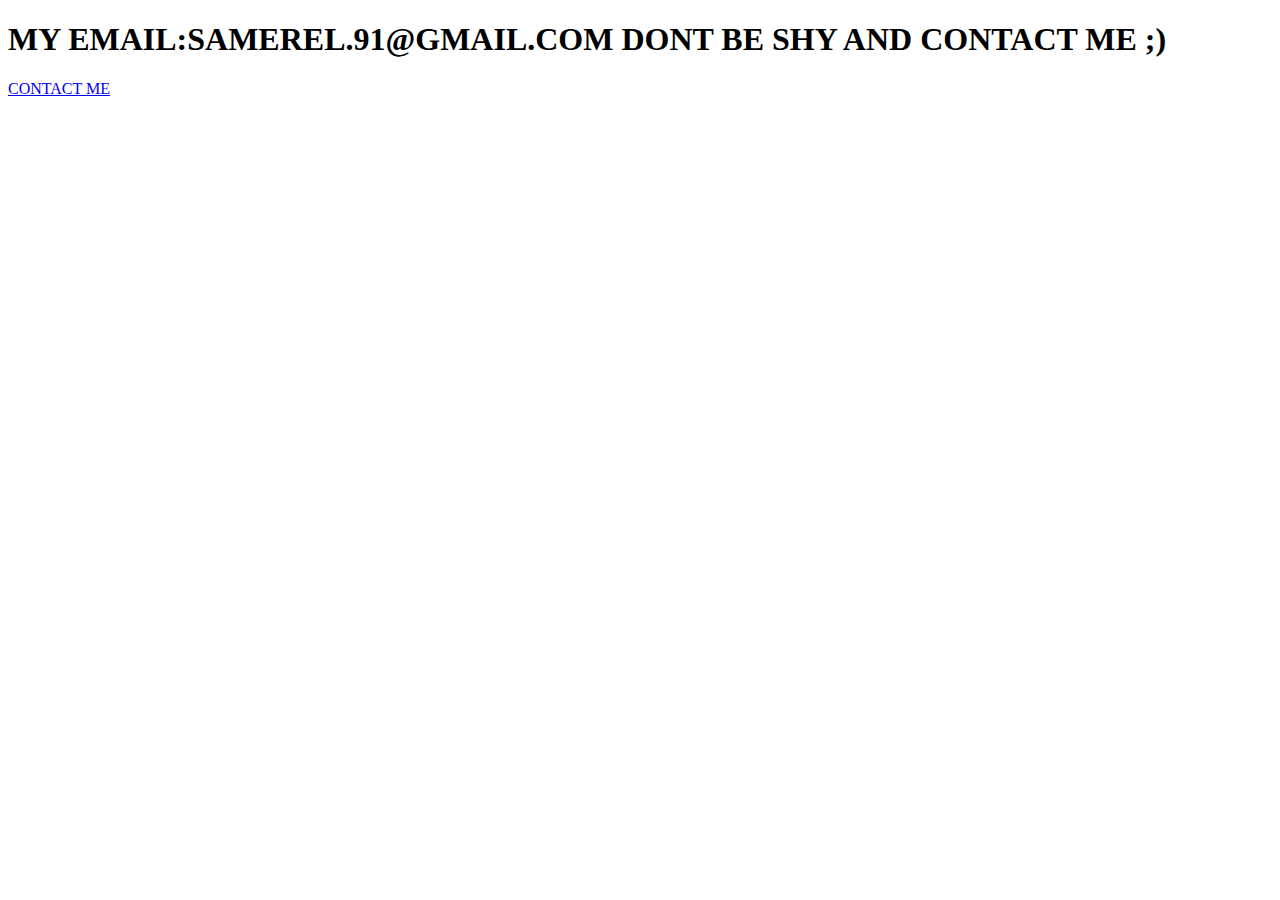
==== contact.html @ 90b58162 "Add files via upload" ====
<!DOCTYPE html>
<html lang="en" dir="ltr">
  <head>
    <link rel="stylesheet" href="css/styles.css">
    <link rel="ICON" href="FAVICON (1).ICO">
    <meta charset="utf-8">
    <title>CONTACT SAMMY</title>
  </head>
  <body>
    <H1>MY EMAIL:SAMEREL.91@GMAIL.COM DONT BE SHY AND CONTACT ME ;)</H1>
      <a class="btn" href="https://WWW.GMAIL.COM">CONTACT ME</a>
  </body>
</html>
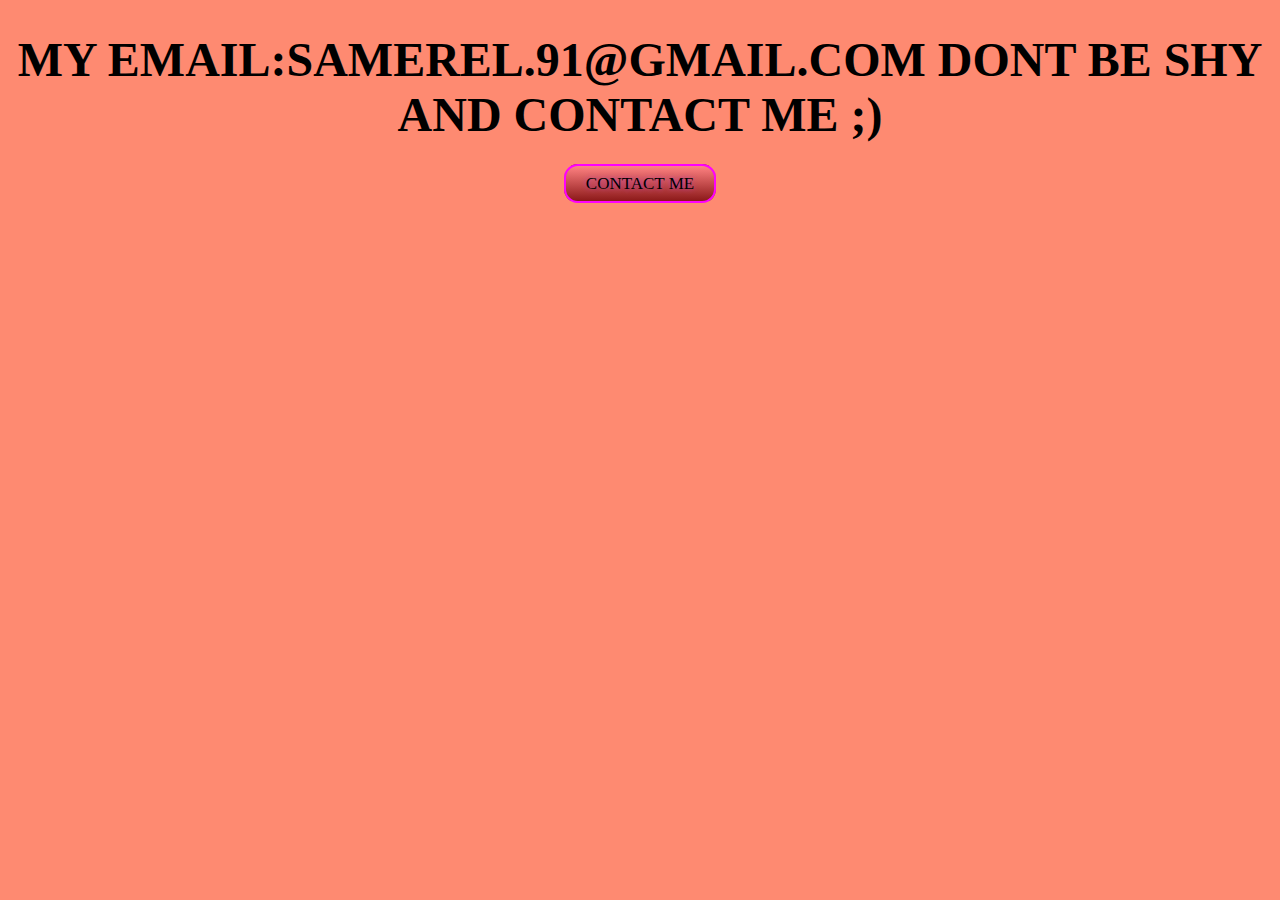
==== commit 0c617c4a: "Update contact.html" ====
--- a/contact.html
+++ b/contact.html
@@ -1,7 +1,7 @@
 <!DOCTYPE html>
 <html lang="en" dir="ltr">
   <head>
-    <link rel="stylesheet" href="css/styles.css">
+    <link rel="stylesheet" href="styles.css">
     <link rel="ICON" href="FAVICON (1).ICO">
     <meta charset="utf-8">
     <title>CONTACT SAMMY</title>
--- a/styles.css
+++ b/styles.css
@@ -0,0 +1,149 @@
+BODY{BACKGROUND-COLOR:#fe8a71;
+MARGIN:0PX;
+text-align: center;}
+H2{margin:0 AUTO 0 AUTO;}
+H1{font-size:300%;font-family:'MuseoModerno', FANTASY;}
+.BLOCKS{height: 40PX;background-color:RED;
+  border-style: groove;
+  border-width:3PX 3PX 10PX 10PX;
+border-color:#ca5fa6;}
+.BLOCKS2{HEIGHT:30PX;
+  BACKGROUND-COLOR:#c70039;
+  border-radius:10PX;
+border-width:3px 3px 10px 10px;
+border-style: groove;
+border-color:#e4007c;
+}
+H3{font-size:1REM;}
+.btn2 {
+  background: #ff8282;
+  background-image: -webkit-linear-gradient(top, #ff8282, #8c1919);
+  background-image: -moz-linear-gradient(top, #ff8282, #8c1919);
+  background-image: -ms-linear-gradient(top, #ff8282, #8c1919);
+  background-image: -o-linear-gradient(top, #ff8282, #8c1919);
+  background-image: linear-gradient(to bottom, #ff8282, #8c1919);
+  -webkit-border-radius: 14;
+  -moz-border-radius: 14;
+  border-radius: 9px;
+  text-shadow: 0px 0px 2px GOLD;
+  font-family: Georgia;
+  color: ORANGE;
+font-weight: bold;
+  font-size: 70%;
+  padding: 7px 15px 7px 15px;
+  border: solid #ff00ff 2px;
+  text-decoration: none;
+  position:absolute;
+  BOTTOM:610PX;
+  LEFT:160PX;
+  WIDTH:7%;HEIGHT:1.5%;
+opacity:75%;
+}
+.btn1 {
+  background: #ff8282;
+  background-image: -webkit-linear-gradient(top, #ff8282, #8c1919);
+  background-image: -moz-linear-gradient(top, #ff8282, #8c1919);
+  background-image: -ms-linear-gradient(top, #ff8282, #8c1919);
+  background-image: -o-linear-gradient(top, #ff8282, #8c1919);
+  background-image: linear-gradient(to bottom, #ff8282, #8c1919);
+  -webkit-border-radius: 14;
+  -moz-border-radius: 14;
+  border-radius: 9px;
+
+  text-shadow: 0px 0px 2px GOLD;
+  font-family: Georgia;
+  color: ORANGE;
+  font-size: 70%;
+  font-weight: bold;
+  padding: 7px 15px 7px 15px;
+  border: solid #ff00ff 2px;
+  text-decoration:NONE;
+  position:absolute;
+  BOTTOM:610PX;
+  LEFT:30PX;
+  WIDTH:7%;HEIGHT:1.5%;
+opacity:75%;
+}
+
+.btn1:hover {
+  background: #ff5959;
+  background-image: -webkit-linear-gradient(top, #ff5959, #ffea00);
+  background-image: -moz-linear-gradient(top, #ff5959, #ffea00);
+  background-image: -ms-linear-gradient(top, #ff5959, #ffea00);
+  background-image: -o-linear-gradient(top, #ff5959, #ffea00);
+  background-image: linear-gradient(to bottom, #ff5959, #ffea00);
+  text-decoration:NONE;
+  COLOR:RED;
+  font-weight: bold;
+}
+
+.btn2:hover {
+  background: #ff5959;
+  background-image: -webkit-linear-gradient(top, #ff5959, #ffea00);
+  background-image: -moz-linear-gradient(top, #ff5959, #ffea00);
+  background-image: -ms-linear-gradient(top, #ff5959, #ffea00);
+  background-image: -o-linear-gradient(top, #ff5959, #ffea00);
+  background-image: linear-gradient(to bottom, #ff5959, #ffea00);
+  text-decoration:NONE;
+  COLOR:RED;
+  font-weight: bold;
+}
+.btn {
+  background: #ff8282;
+  background-image: -webkit-linear-gradient(top, #ff8282, #8c1919);
+  background-image: -moz-linear-gradient(top, #ff8282, #8c1919);
+  background-image: -ms-linear-gradient(top, #ff8282, #8c1919);
+  background-image: -o-linear-gradient(top, #ff8282, #8c1919);
+  background-image: linear-gradient(to bottom, #ff8282, #8c1919);
+  -webkit-border-radius: 14;
+  -moz-border-radius: 14;
+  border-radius: 14px;
+  text-shadow: 0px 0px 5px #b536b5;
+  font-family: Georgia;
+  color: #000000;
+  font-size: 17px;
+  padding: 8px 20px 8px 20px;
+  border: solid #ff00ff 2px;
+  text-decoration: none;
+}
+
+.btn:hover {
+  background: #ff5959;
+  background-image: -webkit-linear-gradient(top, #ff5959, #ffea00);
+  background-image: -moz-linear-gradient(top, #ff5959, #ffea00);
+  background-image: -ms-linear-gradient(top, #ff5959, #ffea00);
+  background-image: -o-linear-gradient(top, #ff5959, #ffea00);
+  background-image: linear-gradient(to bottom, #ff5959, #ffea00);
+  text-decoration: none;
+}
+#FONT-1{font-family: fantasy;
+color:#c70039;
+margin-top:3PX;
+font-size: 150%;
+  animation-duration: 6s;
+  animation-name: slidein2;
+  animation-iteration-count: infinite;
+  animation-direction: alternate;
+}
+@keyframes slidein2{
+  from {
+    margin-left: 80%;
+    width: 20%;
+  }
+
+  to {
+    margin-LEFT:0%;
+    width:20%;
+  }
+}
+IMG{margin-right: 40%;width: 20%;margin-top: -20%;}
+.CLICKER1{background-color:inherit;opacity:20%;;border-radius:40%;display: inline-block;position:FIXED;LEFT:87%;bottom:5%;margin: 0%;
+}
+.CLICKER1:HOVER{BACKGROUND-COLOR:RED;}
+.CLICKER2{background-color: inherit;opacity: 20%;
+border-radius:40%;display: inline-block;position:fixed;LEFT:14PX;bottom:5%;MARGIN:0%;}
+.CLICKER2:HOVER{BACKGROUND-COLOR:YELLOW;}
+.CLICKER{display: inline-block;}
+.CLCIK{display: inline-block;}
+.CLCIKER2{display: inline-block;}
+.CLICKE{display: inline-block;}
